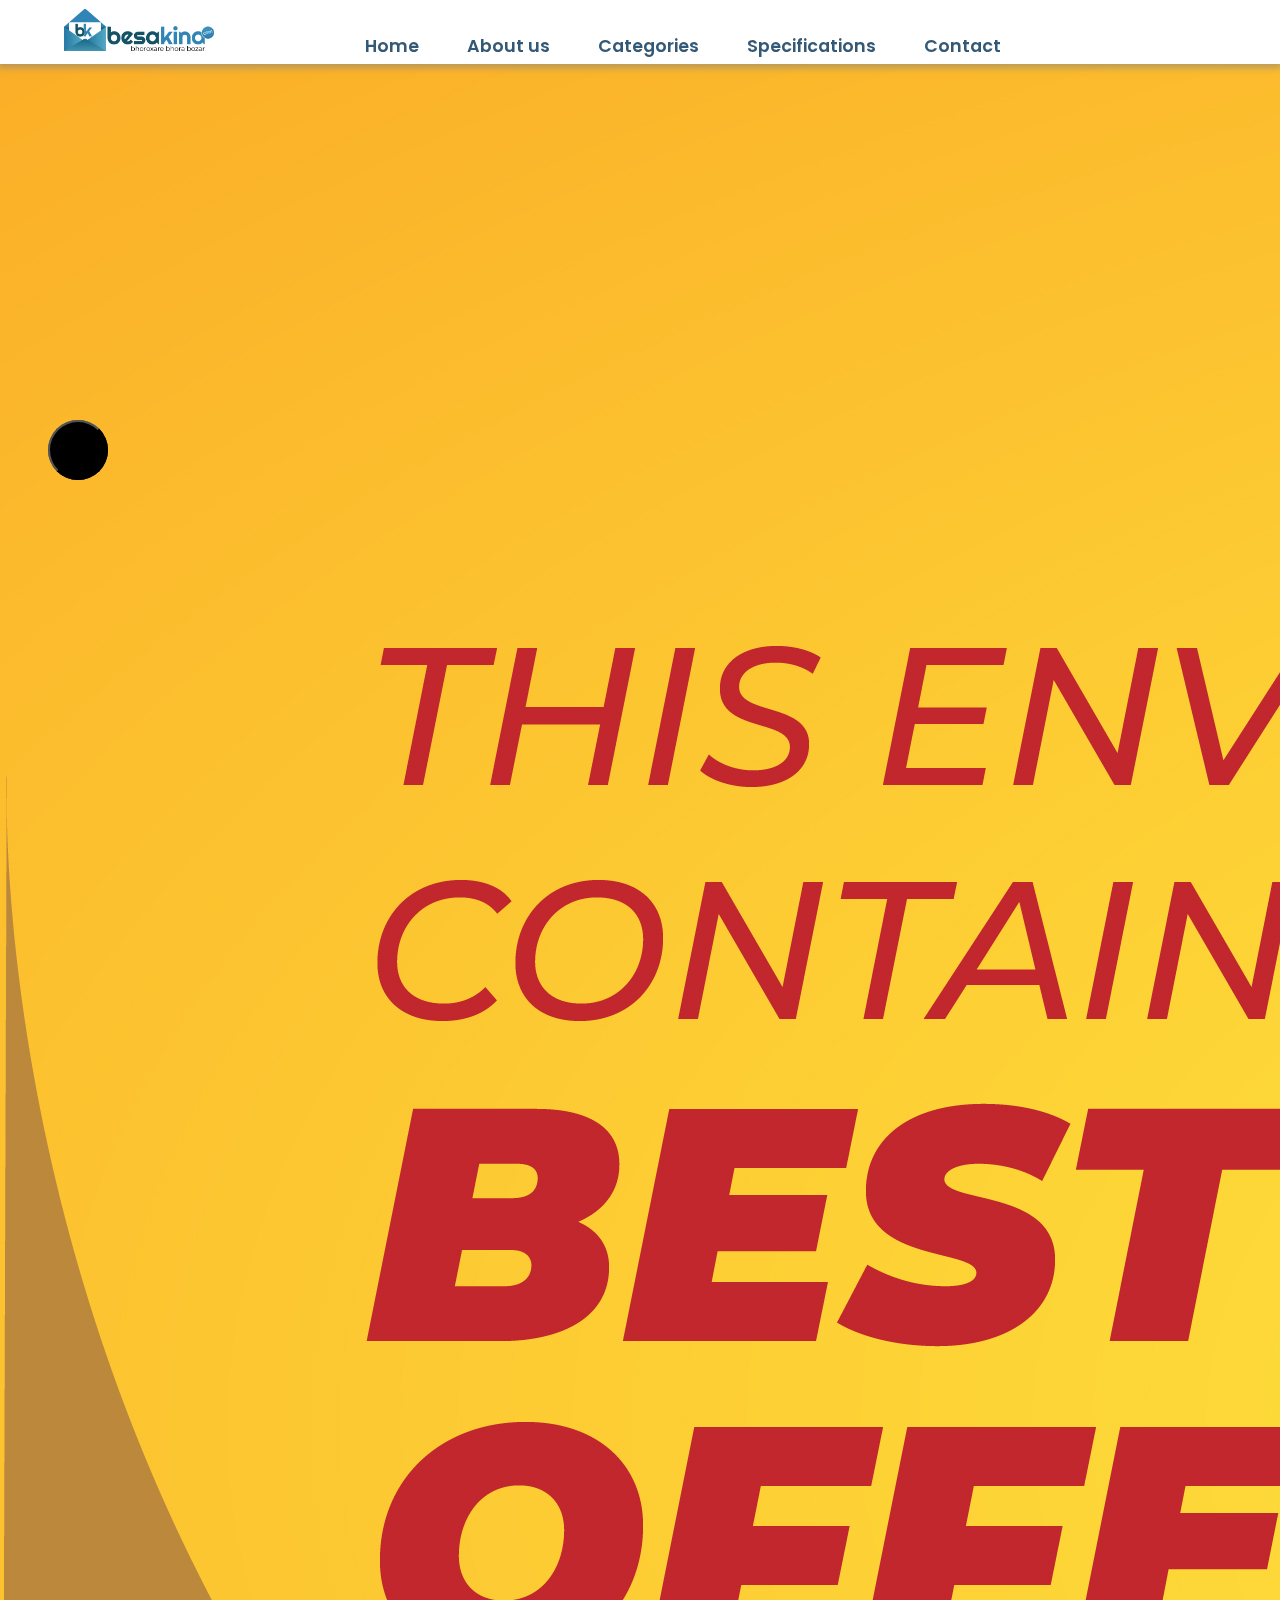
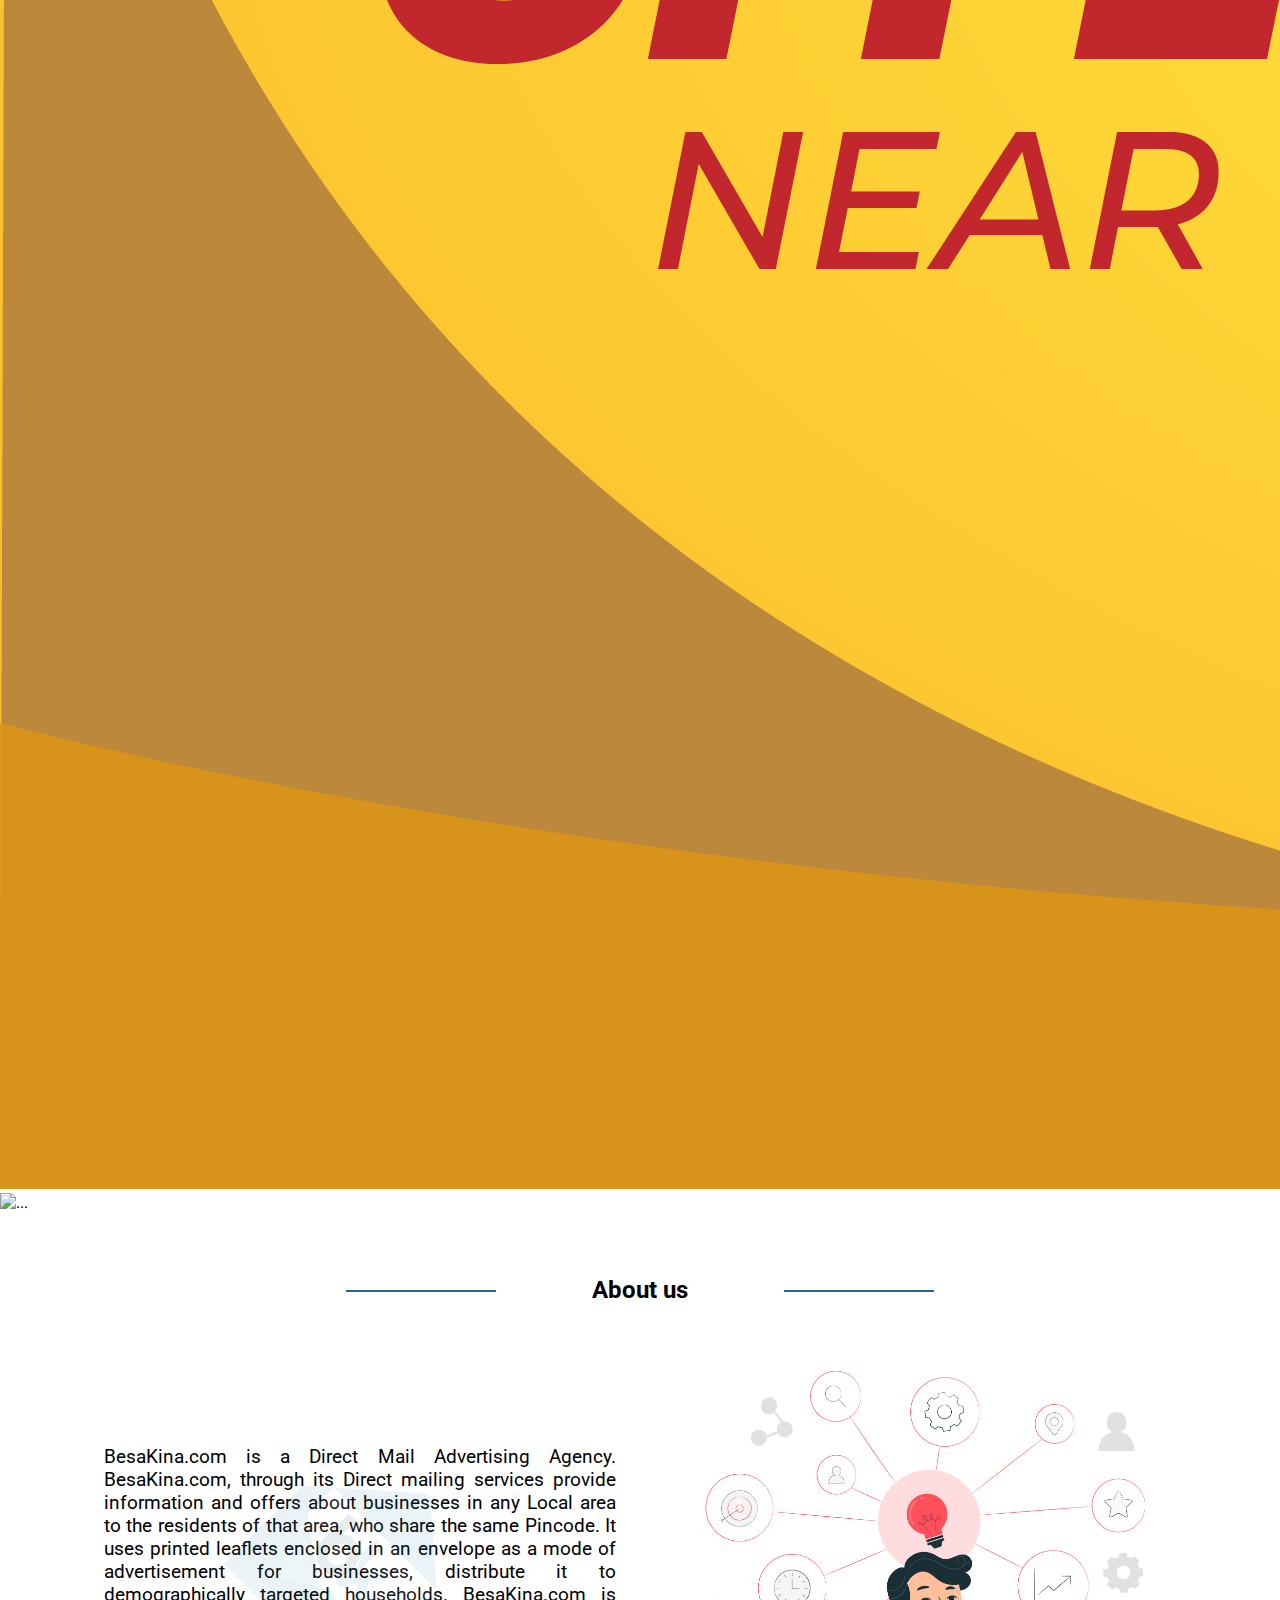
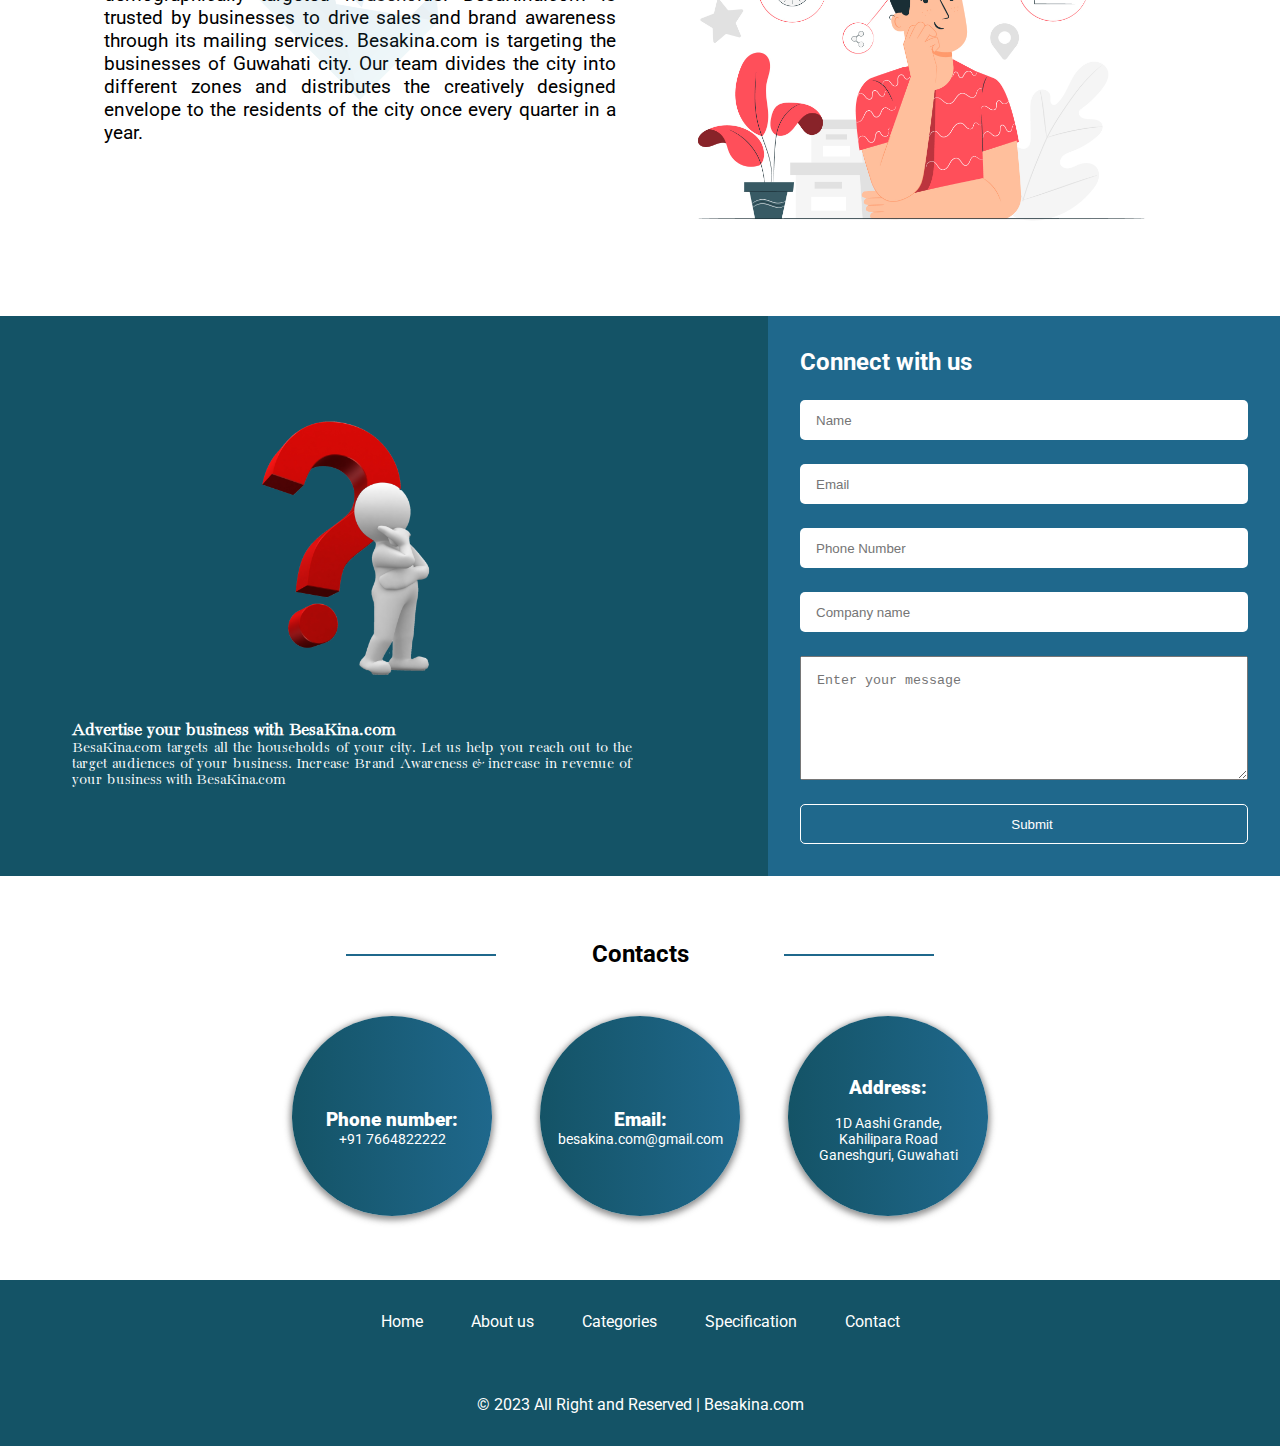
==== index.html @ 230a776a "first commit" ====
<!DOCTYPE html>
<html lang="en">
<head>
    <meta charset="UTF-8">
    <meta name="viewport" content="width=device-width, initial-scale=1.0">
    <title>Besakina</title>
    <link href="https://cdn.jsdelivr.net/npm/bootstrap@5.3.0/dist/css/bootstrap.min.css" rel="stylesheet" integrity="sha384-9ndCyUaIbzAi2FUVXJi0CjmCapSmO7SnpJef0486qhLnuZ2cdeRhO02iuK6FUUVM" crossorigin="anonymous">
    <link rel="stylesheet" href="style.css">
    <link rel="stylesheet" href="https://cdnjs.cloudflare.com/ajax/libs/font-awesome/6.4.0/css/all.min.css" integrity="sha512-iecdLmaskl7CVkqkXNQ/ZH/XLlvWZOJyj7Yy7tcenmpD1ypASozpmT/E0iPtmFIB46ZmdtAc9eNBvH0H/ZpiBw==" crossorigin="anonymous" referrerpolicy="no-referrer" />
    <script src="https://cdn.jsdelivr.net/npm/sweetalert2@11"></script>
  </head>
<body>
      <nav class="topbar">
        <div class="menu-icon">
          <button class="menuopenbtn" onclick="opensidebar()"><i class="fa-solid fa-bars"></i></button>
        </div>
        
        <div class="logo">
            <img src="./assets/logo.png" class="nav_logo" alt="">
        </div>
        <ul class="nav-links">
            <li><a href="#">Home</a></li>
            <li><a href="about.html">About us</a></li>
            <li><a href="categories.html">Categories</a></li>
            <li><a href="specifications.html">Specifications</a></li>
            <li><a href="contact.html">Contact</a></li>
         

        </ul>
        <div class="nav_socials">
          <a href="https://www.facebook.com/besakinalive" target="_blank" style="text-decoration: none;"><i class="fa-brands fa-facebook-f"></i></a>
          <a href="https://twitter.com/Besakinalive" target="_blank" style="text-decoration: none;"> <i class="fa-brands fa-twitter"></i></a>
          <a href="https://www.linkedin.com/company/besakina-com/?viewAsMember=true" target="_blank" style="text-decoration: none;"> <i class="fa-brands fa-linkedin"></i></a>

        </div>
      </nav>
      <div class="sidebar hidesidebar" id="sidebarid">
          
        <div class="sidebar-logo">
          <img src="./assets/logo.png" alt="">
          <button class="menuclosebtn" onclick="closesidebar()"><i class="fa-solid fa-arrow-left"></i></button>
        </div>
        <div class="sidebar-menu">
          <ul>
            <li><a href="#">Home</a></li>
            <li><a href="about.html">About</a></li>
            <li><a href="categories.html">Categories</a></li>
            <li><a href="specifications.html">Specifications</a></li>
            <li><a href="contact.html">Contact</a></li>

          </ul>

        </div>
      </div>
      <main>
        <div id="carouselExample" class="carousel slide carousel-large" data-bs-ride="carousel">
            <div class="carousel-inner">
              <!-- <div class="carousel-item active" data-bs-interval="2000">
                <img src="./assets/dummy_banner_01.jpg" class="d-block w-100" alt="...">
              </div> -->
              <div class="carousel-item active" data-bs-interval="3000">
                <img src="./assets/Web Banner 1-01.jpg" class="d-block w-100" alt="...">
              </div>

              <div class="carousel-item " data-bs-interval="3000">
                <img src="./assets/Web Banner-02.jpg" class="d-block w-100 " alt="...">
              </div>


            </div>
            <button class="carousel-control-prev" type="button" data-bs-target="#carouselExample" data-bs-slide="prev">
              <span class="carousel-control-prev-icon" aria-hidden="true"></span>
              <span class="visually-hidden">Previous</span>
            </button>
            <button class="carousel-control-next" type="button" data-bs-target="#carouselExample" data-bs-slide="next">
              <span class="carousel-control-next-icon" aria-hidden="true"></span>
              <span class="visually-hidden">Next</span>
            </button>
          </div>
          
          <!-- Carousel ends -->

          <!-- mobile carousel -->

          <div id="carouselExample" class="carousel slide carousel-small" data-bs-ride="carousel">
            <div class="carousel-inner">
              <!-- <div class="carousel-item active" data-bs-interval="2000">
                <img src="./assets/dummy_banner_01.jpg" class="d-block w-100" alt="...">
              </div> -->
              <div class="carousel-item active" data-bs-interval="3000">
                <img src="./assets/Web Banner-03.jpg" class="d-block w-100" alt="...">
              </div>

              <div class="carousel-item " data-bs-interval="3000">
                <img src="./assets/Web Banner-04.jpg" class="d-block w-100 " alt="...">
              </div>


            </div>
            <button class="carousel-control-prev" type="button" data-bs-target="#carouselExample" data-bs-slide="prev">
              <span class="carousel-control-prev-icon" aria-hidden="true"></span>
              <span class="visually-hidden">Previous</span>
            </button>
            <button class="carousel-control-next" type="button" data-bs-target="#carouselExample" data-bs-slide="next">
              <span class="carousel-control-next-icon" aria-hidden="true"></span>
              <span class="visually-hidden">Next</span>
            </button>
          </div>

          <!-- about -->

          <div class="about_container">
          
            <h2 class="section_title">About us</h2>
          
            <div class="aboutus" id="about_id">
            <div class="about_text">
              <img src="./assets/small_logo.png" class="small_logo" alt="">
              <p>BesaKina.com is a Direct Mail Advertising Agency. BesaKina.com, through its Direct mailing services provide information and offers about businesses in any Local area to the residents of that area, who share the same Pincode. It uses printed leaflets enclosed in an envelope as a mode of advertisement for businesses, distribute it to demographically targeted households. 
                BesaKina.com is trusted by businesses to drive sales and brand awareness through its mailing services. Besakina.com is targeting the businesses of Guwahati city. Our team divides the city into different zones and distributes the creatively designed envelope to the residents of the city once every quarter in a year.
                </p>
              <!-- <ul>
                <li>Lorem ipsum dolor sit amet consectetur.</li>
                <li>Lorem ipsum dolor sit amet consectetur.</li>
                <li>Lorem ipsum dolor sit amet consectetur.</li>
                <li>Lorem ipsum dolor sit amet consectetur.</li>
              </ul> -->
            </div>
            <div class="about_image">
              <img src="./assets/whychooseus.jpg" alt="">
            </div>
          </div>

          </div>

          

          <!-- <div class="connections" id="partners_id">
           
            <h2 class="section_title">Our partners</h2>

            <div class="connection_cards">
                <div class="connection_card">
                    <img src="./assets/dummy_logo.jpg" alt="">
                    <h5>Dummy Company</h5>
                    <p>lorem ipsum</p>
                   
                </div>
                <div class="connection_card">
                    <img src="./assets/dummy_logo.jpg" alt="">
                    <h5>Dummy Company</h5>
                    <p>Lorem ipsum</p>
                </div>
                <div class="connection_card">
                    <img src="./assets/dummy_logo.jpg" alt="">
                    <h5>Dummy Company</h5>
                    <p>Lorem ipsum</p>
                </div>
                <div class="connection_card">
                    <img src="./assets/dummy_logo.jpg" alt="">
                    <h5>Dummy Company</h5>
                    <p>Lorem ipsum</p>
                </div>
                <div class="connection_card">
                    <img src="./assets/dummy_logo.jpg" alt="">
                    <h5>Dummy Company</h5>
                    <p>Lorem ipsum</p>
                </div>
                <div class="connection_card">
                    <img src="./assets/dummy_logo.jpg" alt="">
                    <h5>Dummy Company</h5>
                    <p>Lorem ipsum</p>
                </div>
                <div class="connection_card">
                    <img src="./assets/dummy_logo.jpg" alt="">
                    <h5>Dummy Company</h5>
                    <p>Lorem ipsum</p>
                </div>
                <div class="connection_card">
                    <img src="./assets/dummy_logo.jpg" alt="">
                    <h5>Dummy Company</h5>
                    <p>Lorem ipsum</p>
                </div>
            </div>
          </div> -->

          <div class="tag_strip">
            <div class="tag_strip_text_container">
                <!-- <i class="fa fa-duotone fa-house"></i> -->
                <img src="./assets/pngegg.png" alt="">
                <div class="tag_strip_text">
                    <h3>Advertise your business with BesaKina.com</h3>
                    <p>BesaKina.com targets all the households of your city. Let us help you reach out to the target audiences of your business. Increase Brand Awareness & increase in  revenue of your business with BesaKina.com</p>
                    
                </div>
               
            </div>
            <!-- <button>Grow your business</button> -->
            <form action="https://formsubmit.co/riturajpathak1998@gmail.com" method="POST" onsubmit="document.getElementById('submitbtn').disabled=true;
            Swal.fire({
                icon: 'success',
                title: 'Great',
                text: 'Your inquiry has been submitted successfully',
                confirmButtonText: 'OK',
                }).then((result) => {
                if (result.isConfirmed) {
                    window.location.href(`http://127.0.0.1:5500/index.html?`)
                } 
                })"
                class="registration_form">
               <h2>Connect with us</h2>
                <input type="hidden" name="_next" value="http://127.0.0.1:5500/index.html?">
                <input type="text" placeholder="Name" name="name" id="name" required>
                <input type="text" placeholder="Email" name="email" id="email" required>
                <input type="text" placeholder="Phone Number" name="phonenumber" id="phnumber" required>
                <input type="text" placeholder="Company name" name="companyname" id="companyname" class="message" required>
                <textarea name="message" id="message" placeholder="Enter your message" cols="30" rows="6" required style="padding: 1rem;"></textarea>
                 <input type="hidden" name="_captcha" value="false">
                  <input type="submit" name="submit" value="Submit" id="submitbtn" style="background-color: transparent; border: 1px solid white; color: white;"   > 
            </form>

          </div>
          <div class="contact_container" id="contact_id">
            <h2 class="section_title">Contacts</h2>
            <div class="contacts">
              <div class="contact">
                <h6><b>Phone number:</b></h6>
                <p>+91 7664822222</p>
              </div>
              <div class="contact">
                <h6><b>Email:</b></h6>
                <p>besakina.com@gmail.com
                </p>
              </div>
              <div class="contact">
                <h6><b>Address:</b></h6>
                <p style="font-size: 14px; padding: 1rem; text-align: center;">1D Aashi Grande, Kahilipara Road
                  Ganeshguri, Guwahati</p>
              </div>
             
            </div>
          </div>

      </main>

      <footer>
        <ul class="footer_nav">
            <a href="#" style="text-decoration: none; color: white;"><li>Home</li></a>
            <a href="about.html" style="text-decoration: none; color: white;"><li>About us</li></a>
            <a href="categories.html" style="text-decoration: none; color: white;"><li>Categories</li></a>
            <a href="specifications.html" style="text-decoration: none; color: white;"><li>Specification</li></a>
            <a href="contact.html" style="text-decoration: none; color: white;"><li>Contact</li></a>
          
        </ul>
        <div class="footer_socials">
          <a href="https://www.facebook.com/besakinalive" target="_blank" style="text-decoration: none; color: white;"><i class="fa-brands fa-facebook-f"></i></a>
          <a href="https://www.instagram.com/besakinalive/" target="_blank" style="text-decoration: none; color: white;"> <i class="fa-brands fa-instagram"></i></a>
          <a href="https://twitter.com/Besakinalive" target="_blank" style="text-decoration: none; color: white;"> <i class="fa-brands fa-twitter"></i></a>
          <a href="https://www.linkedin.com/company/besakina-com/?viewAsMember=true" target="_blank" style="text-decoration: none; color: white;"> <i class="fa-brands fa-linkedin"></i></a>
          <a href="https://in.pinterest.com/besakinalive/" target="_blank" style="text-decoration: none; color: white;"><i class="fa-brands fa-pinterest"></i></a>
        </div>
        <div class="copyright">
           <p>© 2023 All Right and Reserved | <a href="#" style="text-decoration: none; color: white;">Besakina.com</a></p>
        </div>
      </footer>

      
      <script>
        window.onscroll = function() {scrollFunction()};

        function scrollFunction() {
          if (document.body.scrollTop > 80 || document.documentElement.scrollTop > 80) {
            document.querySelector(".topbar").style.padding = "5px 4rem";
           
          } else {
            document.querySelector(".topbar").style.padding = "10px 4rem";
           
          }
        }
      </script>
      <script src="script.js"></script>
    
      <script src="https://cdn.jsdelivr.net/npm/bootstrap@5.3.0/dist/js/bootstrap.bundle.min.js" integrity="sha384-geWF76RCwLtnZ8qwWowPQNguL3RmwHVBC9FhGdlKrxdiJJigb/j/68SIy3Te4Bkz" crossorigin="anonymous"></script>

    </body>
</html>
---- style.css ----
@import url('https://fonts.googleapis.com/css2?family=Poppins:wght@300;400;600;700&family=Source+Sans+3:wght@400;600;700&display=swap');
@import url('https://fonts.googleapis.com/css2?family=Bacasime+Antique&display=swap');
@import url('https://fonts.googleapis.com/css2?family=Roboto:wght@400;500;700&display=swap');
*{
    margin: 0;
    padding: 0;
    box-sizing: border-box;
}
body{
    font-family: 'Roboto', sans-serif;

}


.topbar{
    background-color: white;
    color:#193852;
    display: flex;
    align-items: center;
    justify-content: space-between;
    gap: 6rem;
    padding:5px 4rem;
    width: 100%;
    position:sticky;
    top: 0;
    z-index: 99;
    box-shadow: 0 2px 7px 2px #8181818e;
    transition: 0.2s ease-out;

}
.menu-icon{
    font-size: 1.3rem;
    margin-top: 10px;
    display: none;

}
.menuopenbtn{
    background-color: transparent;
    border: none;
}
.menuclosebtn{
    background-color: transparent;
    border: none;
    margin-right: 1rem;
}
.topbar a{
    text-decoration: none;
    color: #345977;

}
.topbar a:hover{
    color: #0c1822; ;
}
.nav-links{
    display: flex;
    gap: 3rem;
    padding-top: 28px;
    list-style: none;
    font-family: 'Poppins', sans-serif;
    font-weight: 600;
    font-size: 1.1rem;
    color: #345977;
    font-size: 1.1rem;
}
.nav_logo{
    width: 150px;
}
.nav_socials{
    display: flex;
    gap: 2rem;
    padding-top: 7px;
    font-size: 1.2rem;
}


.sidebar{
    width: 50vw;
    height: 100vh;
    background-color:white;
    box-shadow: 0 2px 7px 2px #4e4e4ece;
    position:fixed;
    top: 0;
    left: 0;
    animation: opensidebar 0.3s ease-out;
    z-index: 9999;
   
}
.sidebar-logo{
    display: flex;
    align-items: center;
    justify-content: space-between;
}
.sidebar-logo i{
    margin-inline: 15px;
}
.sidebar-logo img{
    width: 100px;
    margin: 1rem;
}

.sidebar-menu{
    margin-top: 2rem;
}
.sidebar-menu ul{
    list-style: none;
}
.sidebar-menu ul li{
    margin-top: 2rem;
}
.sidebar-menu ul li a{
    text-decoration: none;
    color: black;
    font-size: 1.2rem;
}
.hidesidebar{
    display: none;
}
.stopscroll{
    height: 100vh;
    overflow-y: hidden;
}
.menuclosebtn{
    font-size: 1.5rem;
    margin-top: 12px;
    color: white;;
}
.sidebar-logo{
    background-color: #0c1822;
}


@keyframes opensidebar{
    0%{
        transform: translateX(-100%);
    }
    100%{
        transform: translateX(0);
    }
}
@keyframes closesidebar{
    0%{
        transform: translateX(0);
    }
    100%{
        transform: translateX(-100%);
    }
}

/* Carousel */

/* .carousel-item {
    height: 60vh;
} */
.carousel-control-prev, .carousel-control-next{
    background-color: black;
    height: 60px;
    width: 60px;
    border-radius: 50%;
    position: absolute;
    top: 50%;
    transform: translateY(-50%);
    margin-inline: 3rem;
}
.carousel-small{
    display: none;
}

.about_container{
    margin-block: 4rem;
}

.about_container h2{
    text-align: center;
    font-weight: 700;
}
.aboutus{
    display: flex;
    justify-content: center;
    align-items: center;
    gap: 3rem;
    margin-top: 2rem;
   
}
.about_image img{
    width: 40vw;
    border-radius: 10px;
}
.about_text{
    text-align: justify;
    width: 40vw;
    font-size: 1.2rem;
    position: relative;
    font-family: 'Roboto', sans-serif;
    color: black;
}
.small_logo{
    position: absolute;
    width: 15vw;
    left: 50%;
    top: 40%;
    transform: translate(-50%,-50%) rotate(45deg);
    /* transform: rotate(45deg); */
    opacity: 0.1;
}

.connections{
    margin: 5rem 3rem;
    text-align: center;
}
.connections h2{
    margin-bottom: 2rem;
    font-weight: 700;
}
.connection_cards{
    display: flex;
    flex-wrap: wrap;
    gap: 3rem;
    justify-content: center;
    

}
.connection_card{
    width: 250px;
    /* height: 200px; */
    border: 0.5px solid rgb(236, 234, 234);
    display: flex;
    flex-direction: column;
    justify-content: center;  
    align-items: center;
}



.connection_card p{
    background-color: #3184b6;
    color: white;
    width: 100%;
    padding: 1rem;
    
}


.connection_card img{
    width: 100px;
}
.tag_strip{
    background-color: #145366;
    display: flex;
    justify-content: space-between;
    align-items: center;
    gap: 4rem;
    color: white;
    margin-block: 3rem;
}
.tag_strip_text{
    text-align: justify;
    width: 70ch;
}
.tag_strip_text_container img{
    width: 300px;
}
.registration_form{
    display: flex;
    flex-direction: column;
    gap: 1.5rem;
    padding: 2rem;
    background-color: #1f688c;
    
}
.registration_form input{
    width: 35vw;
    height: 40px;
    border-radius: 5px;
    border: none;
    padding-left: 1rem;
}
.registration_form button{
    background-color: transparent;
    border: 1px solid rgb(211, 211, 211);
    height: 40px;
    border-radius: 10px;
    color: white;
}
.tag_strip_text_container{
    display: flex;
    flex-direction: column;
    align-items: center;
    gap: 1rem;
    width: 60%;
    margin-inline: 1rem;
    font-family: 'Bacasime Antique', serif;
}
.tag_strip_text_container i{
    font-size:3rem ;
    margin-top: 1rem;
}

.contact_container{
    margin-block: 4rem;
}
.contact_container h2{
    text-align: center;
    font-weight: 700;
}
.contacts{
    display: flex;
    justify-content: center;
    gap: 3rem;
    margin-top: 3rem;
}
.contact{
    box-shadow: 0 2px 6px 2px #3d3d3d93;
    height: 200px;
    width: 200px;
    border-radius: 50%;
    display: flex;
    flex-direction: column;
    align-items: center;
    justify-content: center;
    background: linear-gradient(to right, #145366,#1f688c) ;
    color: white;
    padding-top: 1.4rem;
}
.contact h6{
    font-size: 1.2rem;
}
.contact p{
    font-size: 14px;
}
.contact:hover{
    background: linear-gradient(to left, #145366,#1f688c) ;

}
.section_title{
    position: relative;
}
.section_title::after{
    content: '';
    position: absolute;
    top: 50%;
    left: 27%;
    width: 150px;
    height: 2px;
    background-color: #1f688c;
}
.section_title::before{
    content: '';
    position: absolute;
    top: 50%;
    right: 27%;
    width: 150px;
    height: 2px;
    background-color: #1f688c;
}


/* footer */
footer{
    padding-block: 2rem;
    padding-inline: 2rem;
    background-color: #145366;
    color: white;
    display: flex;
    flex-direction: column;
    justify-content: center;
    align-items: center;
    gap: 1rem;

}
.footer_nav{
    display: flex;
    gap: 3rem;
    list-style: none;
}
.footer_socials{
    display: flex;
    gap: 2rem;
}
.copyright{
    margin-top: 2rem;
}


/* ABOUT US PAGE */


.header{
    height: 50vh;
    background-image: linear-gradient(#0c182291,#0c1822),url(./assets/banner.jpg);
    background-size:contain;
    display: flex;
    justify-content: center;
    align-items: center;
    color: white;
    /* clip-path: polygon(0 0, 100% 0, 100% 65%, 0% 100%); */
}
.header h2{
    font-size: 3rem;
    font-weight: 600;
}
.about-main{
    display: flex;
    align-items: center;
    justify-content: center;
    gap: 2rem;
    margin-top: 5rem;
}
.about-main-img img{
    width: 300px;
}
.about-main-text{
    width: 70ch;
    text-align: justify;
}
.about-main-second{
    display: flex;
    align-items: center;
    justify-content: center;
    background-color: #145366;
    color: white;
    padding: 2rem 1rem;
    margin-block: 2rem;
    text-align: justify;
}
.about-main-second-text{
    width: 100ch;
}
.about-team{
    margin-top: 4rem;
}
.about-team h2{
    text-align: center;
}
.team-items{
    display: flex;
    flex-wrap: wrap;
    justify-content: flex-start;
    width:750px;
    margin: 2rem auto;
    gap: 4rem;
}
.team-item, .team-item-a{
    display: flex;
    flex-direction: column;
    align-items: center;
    justify-content: center;
}
.team-item img{
    width: 200px;
    height: 200px;
    object-fit: cover;
    border-radius: 50%;
    object-position: top;
}
.team-item-a img{
    width: 200px;
    height: 200px;
    object-fit: cover;
    border-radius: 50%;
    object-position:center;
}
.team-item-info{
    text-align: center;
    margin-top: 1rem;
}
.team-item-info p{
    font-size: 14px;
}


.specification-main{
    margin: 4rem;
}
.specification-main h2{
    text-align: center;
    margin-bottom: 1rem;
}
.specification-main ul{
    font-size: 1.2rem;
  

}
.specification-main ul li{
    margin-block: 1rem;
}
.map-ghy{
    width: 70vw;
}
.specifications-envelope-img{
    margin-block: 1.5rem;
    display: flex;
    flex-wrap: wrap;
    justify-content: center;
    align-items: center;
    gap: 3rem;
}
.specifications-envelope-img img{
    width: 350px;
}
.contact-main{
    display: flex;
    justify-content: center;
    gap: 2rem;
    margin: 4rem;
}
.contact-main-text{
    display: flex;
    flex-direction: column;
    width: 60ch;
}
.registration_form_contact{
    display: flex;
    flex-direction: column;
    gap: 1.5rem;
    padding: 2rem;
    background-color: #1f688c;

}
.registration_form_contact input{
    width: 35vw;
    height: 40px;
    border-radius: 5px;
    border: none;
    padding-left: 1rem;
}
.registration_form_contact button{
    background-color: transparent;
    border: 1px solid rgb(211, 211, 211);
    height: 40px;
    border-radius: 10px;
    color: white;
}
.categories{
    /* display: flex;
    flex-wrap: wrap;
    justify-content: center; */
    gap: 2rem;
    margin-block: 5rem;
    margin-inline: 3rem;
}
.categories_card{
    /* width: 300px; */
    /* border: 1px solid black; */
    background-color: #f3fbff;
    border-top: 5px solid #1f688c;
    padding: 1rem;
    margin-block: 2rem;
}
.categories_card img{
    width: 50px;
}
.categories_card_head{
    display: flex;
    /* justify-content: center; */
    align-items: center;
    gap: 1.2rem;
    margin-bottom: 1rem;
}
/* .categories_card_body_text{
    text-align: justify;
    overflow: hidden;
    text-overflow: ellipsis;
    display: -webkit-box;
    -webkit-line-clamp: 5;
            line-clamp: 5;
    -webkit-box-orient: vertical;
    margin-top: 1rem;
} */



@media screen and (max-width: 1120px){
    .section_title::after{
        left: 20%; 
    }
    .section_title::before{
        right: 20%;
    }
    .team-items{
        width:500px;
    }

}


@media screen and (max-width: 1020px){
    .topbar{
       
        gap: 3rem;
        padding:5px 2rem;
       
    
    }
    .nav-links{
        gap: 1rem;
        font-size: 1rem;

    }
    .nav_logo{
        width: 120px;
    }
    .nav_socials{ 
        gap: 2rem;
        font-size: 1rem;
    }
    .about_text{
        font-size: 1rem;
      
    }
    .about_image img{
        width: 45vw;
    }
    .contact-main{
        flex-direction: column;
        justify-content: center;
        align-items: center;
    }
    .contact-main-text{
        width: 70ch;
        text-align: justify;
        align-items: center;
        justify-content: center;
        gap: 2rem;
    }
    .ekodus-map{
        width: 100%;
    }
    .registration_form_contact input{
        width:100%;
    }
  
}
@media screen and (max-width: 872px){
    .section_title::after{
        left: 15%; 
    }
    .section_title::before{
        right: 15%;
    }

}
@media screen and (max-width:756px){
    .carousel-small{
        display: block;
    }
    .carousel-large{
        display: none;
    }
    .menu-icon{
        display: block;
    
    }
    .nav_socials{ 
        display: none;
    }
    .nav-links{
       display: none;

    }
    .topbar{
        justify-content: flex-start;
        padding: 16px 1.5rem!important;
        gap: 1.5rem;
    }
    .aboutus{
        flex-direction: column-reverse;
        align-items: center;
        justify-content: center;
        gap: 2rem;
   
      
    }
    
    .about_image{
       display: flex;
       justify-content: center;
    }
    .about_image img{
        width: 80%; 
    }
    .about_text{
        width: 95%;
      
    }
    .tag_strip{
        flex-direction: column;
    }
    
.tag_strip_text_container{
    flex-direction: row;
    margin-right: 2rem;
    width: 100%;
}
.tag_strip_text_container img{
    width: 150px;
}
.registration_form{
    width: 60%;
}
.registration_form input{
    width: 100%;
}

.contact{
    height: 150px;
    width: 150px;
}
.contact h6{
    font-size: 10px!important;
}
.contact p{
    font-size: 10px!important;
}
.section_title::after{
    display: none;
}
.section_title::before{
   display: none;

}
.team-items{
    width:200px;
}
.about-main{
    flex-direction: column;
    margin: 1rem;
}
.about-main-text{
    width: 100%;
}
.specification-main{
    margin: 5rem 1rem;
    text-align: justify;
}
.specification-main ul{
    margin-left: -1.5rem;
}
.specification-main h2{
    margin-bottom: 2rem;
}
.map-ghy{
    width: 100%;
}
.contact-main-text{
    width: 40ch;
}
.categories{
    /* display: flex;
    flex-wrap: wrap;
    justify-content: center; */
    margin-inline: 1rem;
}
footer{
    padding-inline: 1rem;
    margin-left: -1rem;
    

}
.footer_nav{
    display: flex;
    gap: 1rem;
    font-size: 12px;
}
.copyright{
    font-size: 12px;
}
}
@media screen and (max-width:576px){
    .registration_form{
        width: 80%;
    }
    .contacts{
        flex-direction: column;
        align-items: center;
    }
    .contact{
        height: 200px;
        width: 200px;
    }
    .contact h6{
        font-size: 1.2rem!important;
    }
    .contact p{
        font-size: 1rem !important;
    }
    .registration_form{
        width: 90%;
    }
    .about_image img{
        width: 90%; 
    }
    .small_logo{
        width: 50vw;
        left: 50%;
    }
    .tag_strip{
        gap: 2rem;
    }
    .carousel-control-prev, .carousel-control-next{

        height: 30px;
        width: 30px;
        margin-inline: 1rem;
    }
    .carousel-control-next-icon, .carousel-control-prev-icon{
        width: 60%;
    }
    .specifications-envelope-img img{
        width: 100%;
    }

}
@media screen and (max-width:450px){
    .about_image img{
        width: 100%; 
    }
    .connection_card{
        width: 100%;
    }
    .registration_form{
        width: 100%;
        border-radius: 0;
        
    }
    .tag_strip{
        padding: 2rem 0rem 0rem 0rem;
    }
    .sidebar{
        width: 60vw;
    }

}
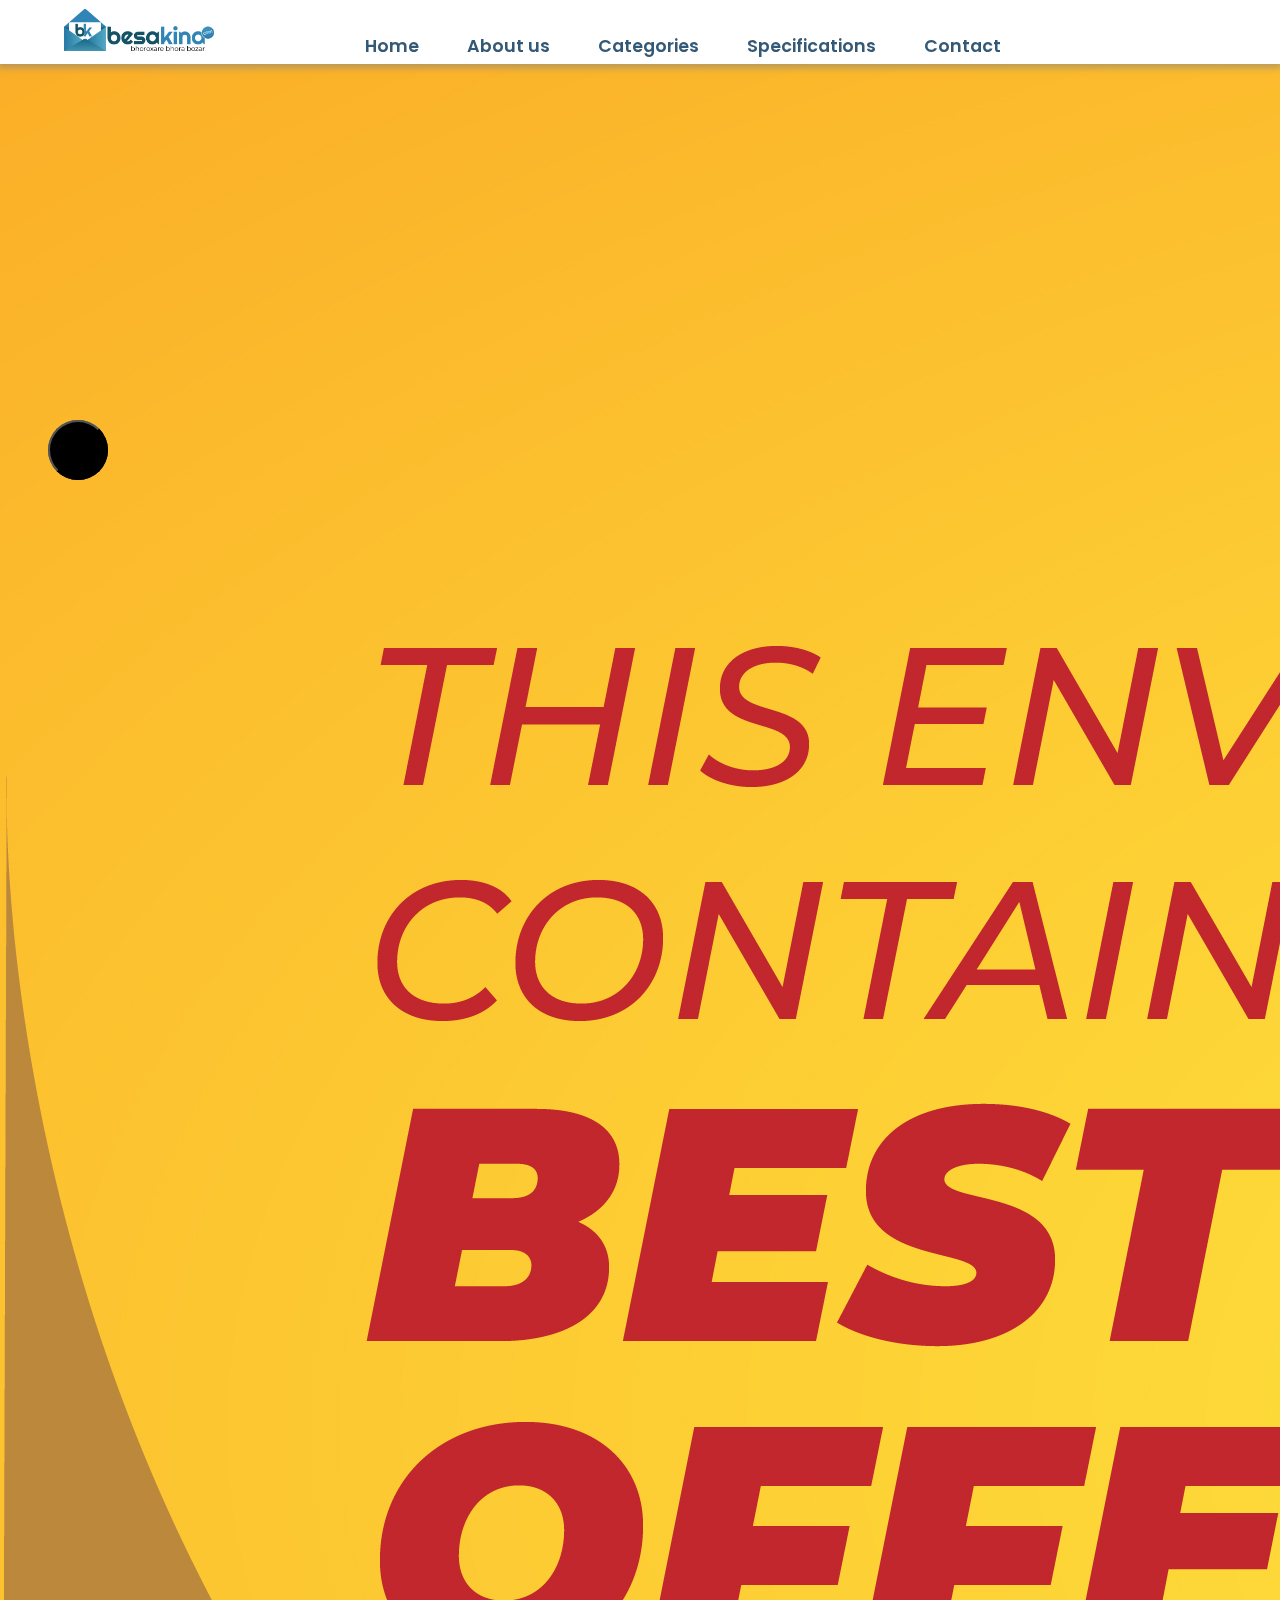
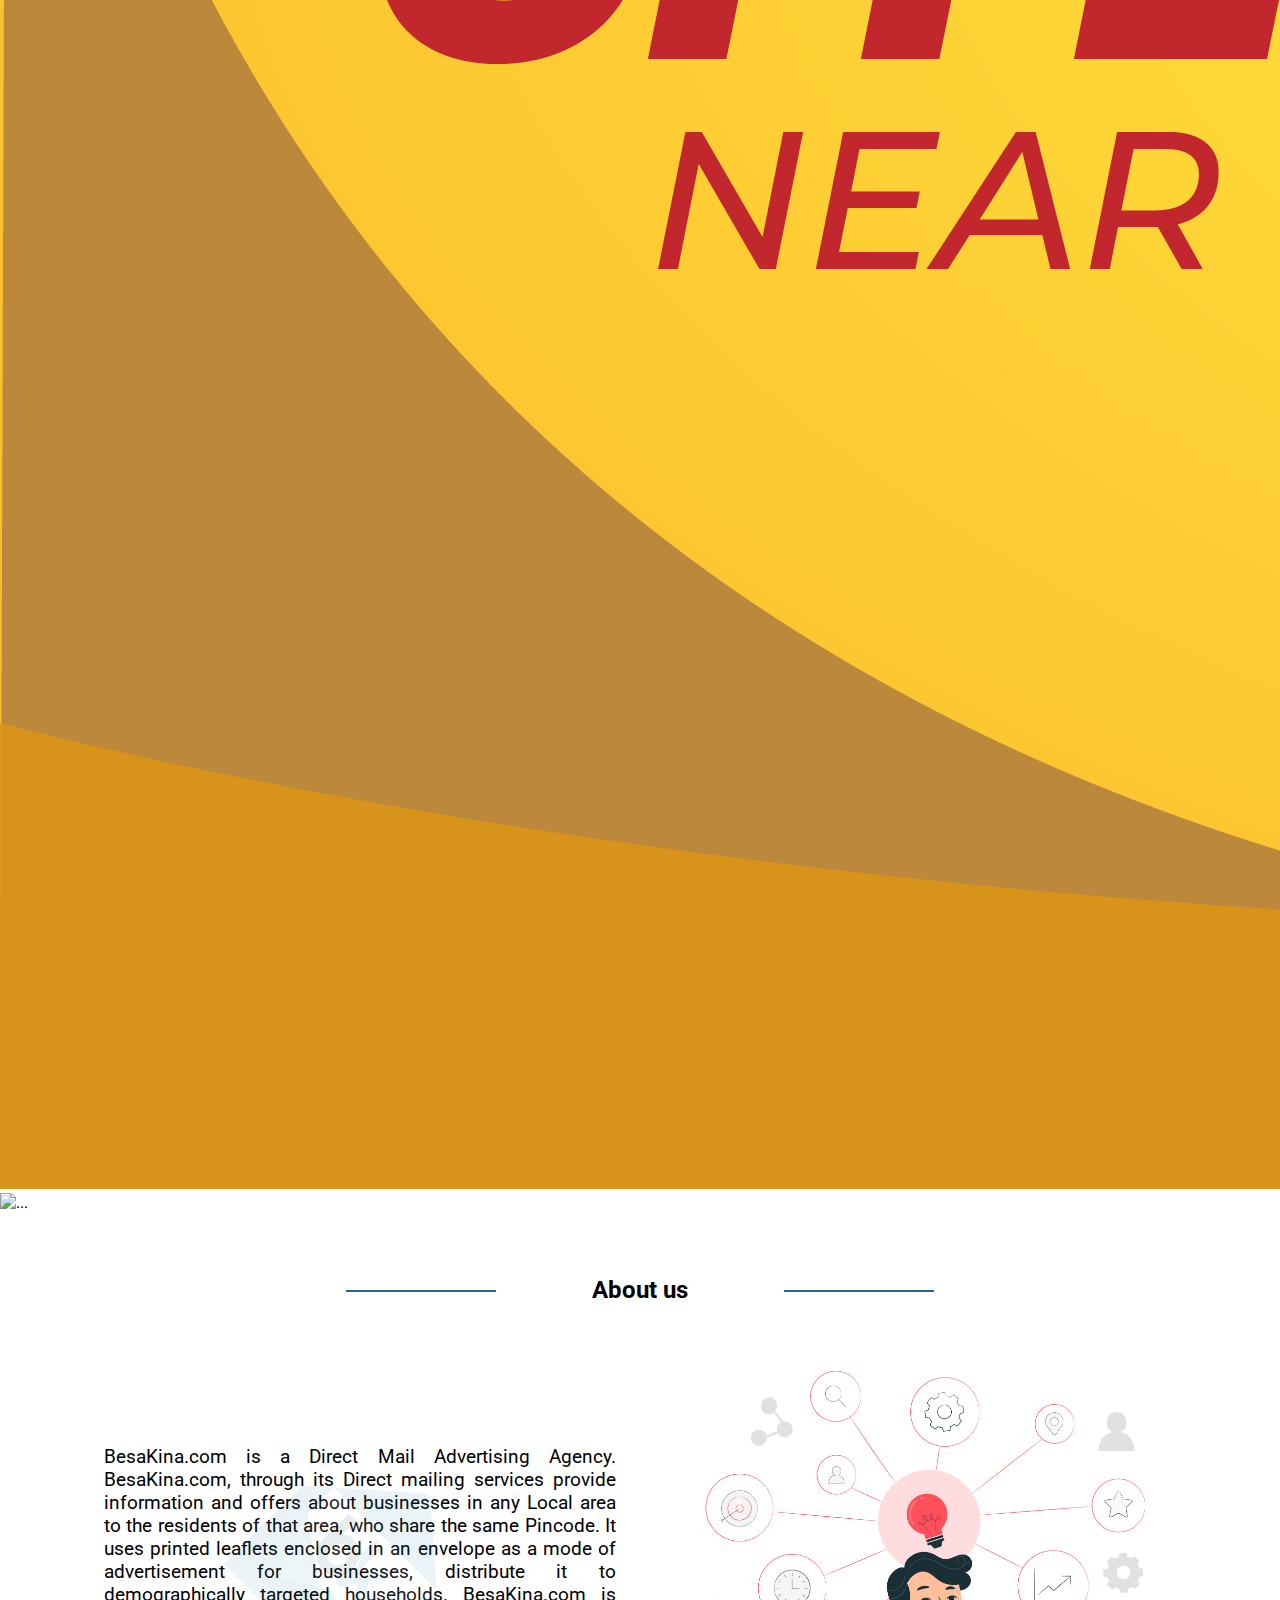
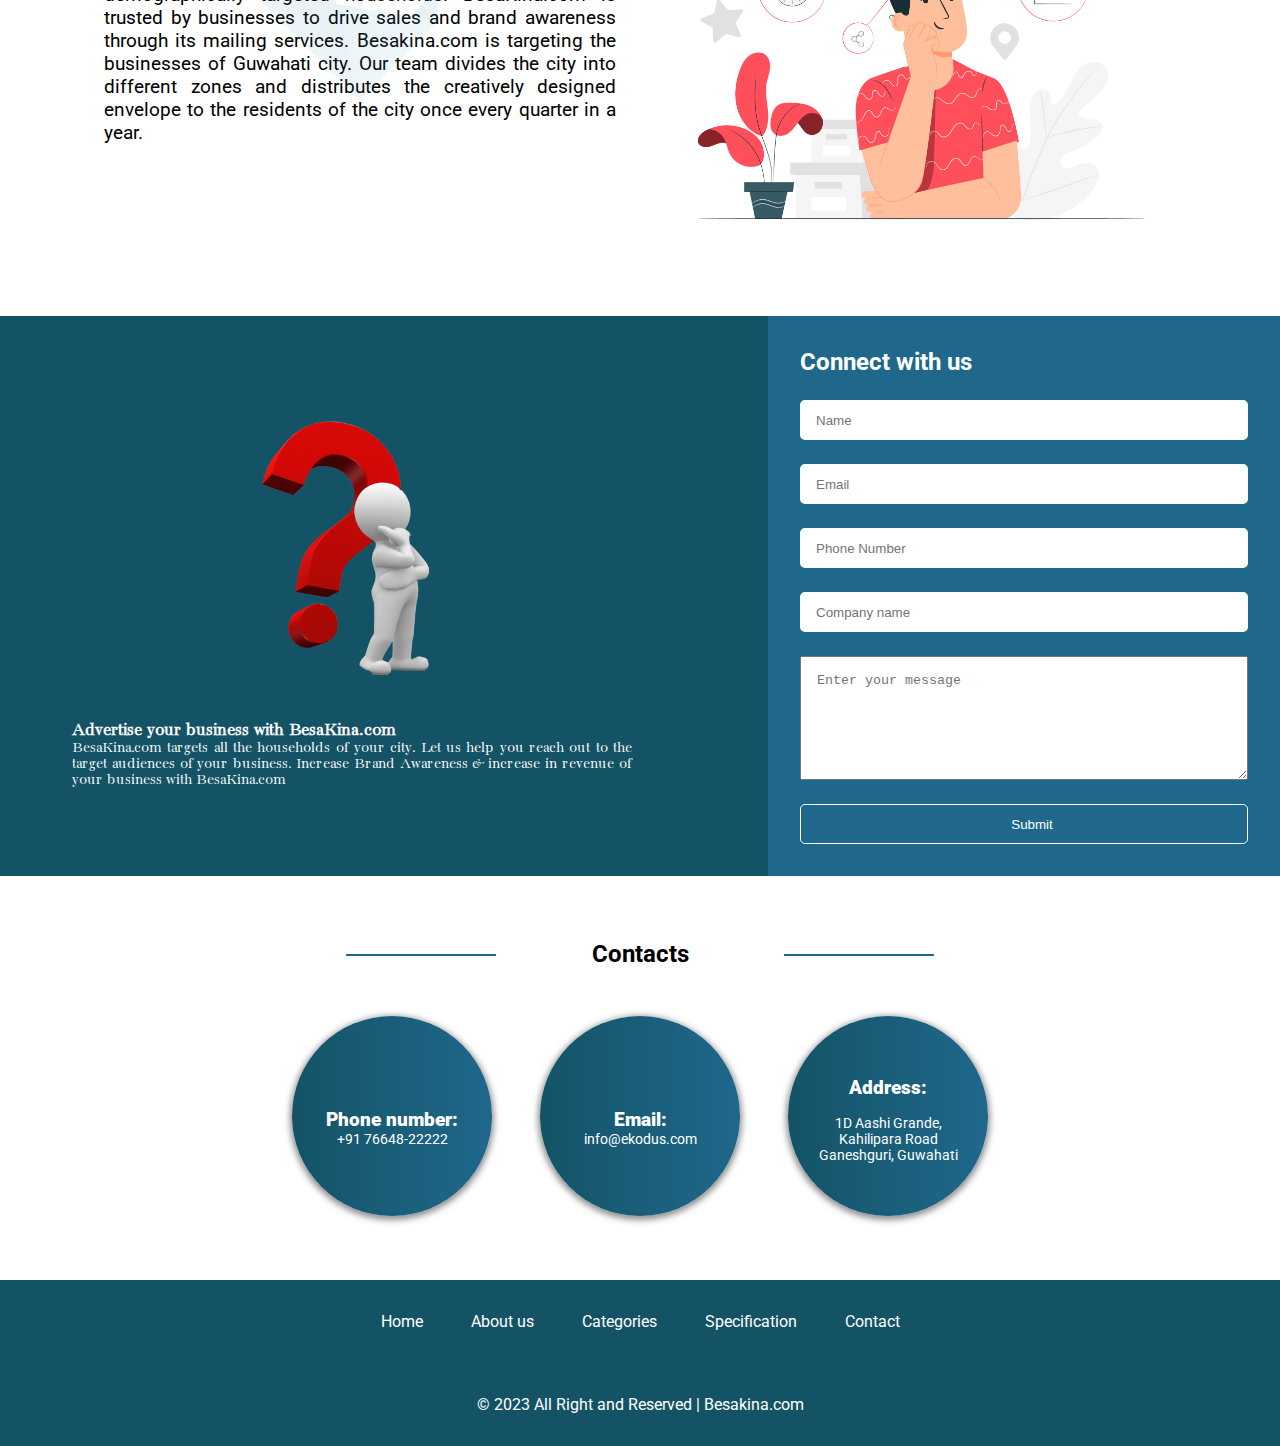
==== commit 06691bbf: "second commit" ====
--- a/index.html
+++ b/index.html
@@ -16,17 +16,26 @@
         </div>
         
         <div class="logo">
+          <a href="#">
             <img src="./assets/logo.png" class="nav_logo" alt="">
+          </a>
         </div>
         <ul class="nav-links">
             <li><a href="#">Home</a></li>
-            <li><a href="about.html">About us</a></li>
+            <li class="about-tab">
+              <a href="about.html" >About us</a>
+              <div class="about-list">
+                <a href="about.html"><p>Why Besakina.com</p></a>
+                <a href="about.html"><p>Our team</p></a>
+              </div>
+            </li>
             <li><a href="categories.html">Categories</a></li>
             <li><a href="specifications.html">Specifications</a></li>
             <li><a href="contact.html">Contact</a></li>
          
 
         </ul>
+
         <div class="nav_socials">
           <a href="https://www.facebook.com/besakinalive" target="_blank" style="text-decoration: none;"><i class="fa-brands fa-facebook-f"></i></a>
           <a href="https://twitter.com/Besakinalive" target="_blank" style="text-decoration: none;"> <i class="fa-brands fa-twitter"></i></a>
@@ -43,7 +52,7 @@
         <div class="sidebar-menu">
           <ul>
             <li><a href="#">Home</a></li>
-            <li><a href="about.html">About</a></li>
+            <li><a href="about.html">About us</a></li>
             <li><a href="categories.html">Categories</a></li>
             <li><a href="specifications.html">Specifications</a></li>
             <li><a href="contact.html">Contact</a></li>
@@ -204,15 +213,15 @@
                 confirmButtonText: 'OK',
                 }).then((result) => {
                 if (result.isConfirmed) {
-                    window.location.href(`http://127.0.0.1:5500/index.html?`)
+                    window.location.href(`http://www.besakina.com`)
                 } 
                 })"
                 class="registration_form">
                <h2>Connect with us</h2>
-                <input type="hidden" name="_next" value="http://127.0.0.1:5500/index.html?">
+                <input type="hidden" name="_next" value="http://www.besakina.com">
                 <input type="text" placeholder="Name" name="name" id="name" required>
                 <input type="text" placeholder="Email" name="email" id="email" required>
-                <input type="text" placeholder="Phone Number" name="phonenumber" id="phnumber" required>
+                <input type="number" placeholder="Phone Number" name="phonenumber" id="phnumber" required>
                 <input type="text" placeholder="Company name" name="companyname" id="companyname" class="message" required>
                 <textarea name="message" id="message" placeholder="Enter your message" cols="30" rows="6" required style="padding: 1rem;"></textarea>
                  <input type="hidden" name="_captcha" value="false">
@@ -225,11 +234,11 @@
             <div class="contacts">
               <div class="contact">
                 <h6><b>Phone number:</b></h6>
-                <p>+91 7664822222</p>
+                <p>+91 76648-22222</p>
               </div>
               <div class="contact">
                 <h6><b>Email:</b></h6>
-                <p>besakina.com@gmail.com
+                <p>info@ekodus.com
                 </p>
               </div>
               <div class="contact">
@@ -265,19 +274,7 @@
       </footer>
 
       
-      <script>
-        window.onscroll = function() {scrollFunction()};
-
-        function scrollFunction() {
-          if (document.body.scrollTop > 80 || document.documentElement.scrollTop > 80) {
-            document.querySelector(".topbar").style.padding = "5px 4rem";
-           
-          } else {
-            document.querySelector(".topbar").style.padding = "10px 4rem";
-           
-          }
-        }
-      </script>
+     
       <script src="script.js"></script>
     
       <script src="https://cdn.jsdelivr.net/npm/bootstrap@5.3.0/dist/js/bootstrap.bundle.min.js" integrity="sha384-geWF76RCwLtnZ8qwWowPQNguL3RmwHVBC9FhGdlKrxdiJJigb/j/68SIy3Te4Bkz" crossorigin="anonymous"></script>
--- a/style.css
+++ b/style.css
@@ -70,6 +70,25 @@
     gap: 2rem;
     padding-top: 7px;
     font-size: 1.2rem;
+}
+.about-list{
+    position: absolute;
+    top: 75%;
+    padding: 10px 1rem;
+    padding-top: 1rem;
+    background-color: #1f688c;
+    font-size: 1rem;
+    border-radius: 10px;
+    display: none;
+    color: white;
+}
+.about-tab:hover .about-list{
+    display: block;
+
+}
+.about-list a, .about-list a:hover{
+    text-decoration: none;
+    color: white;
 }
 
 
